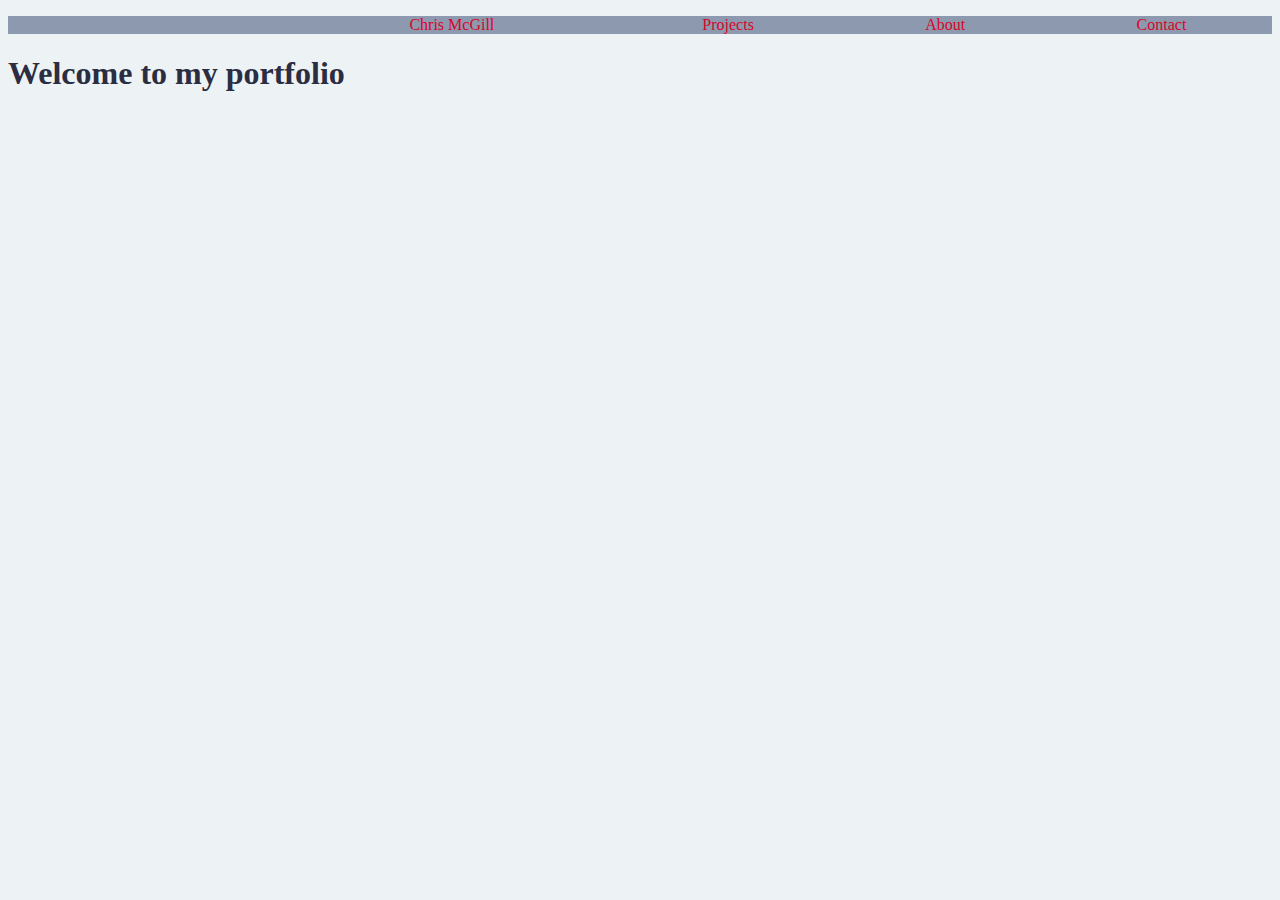
==== index.html @ adc1753a "initial commit" ====
<!DOCTYPE html>
<html lang="en">
<head>
    <meta charset="UTF-8">
    <meta name="viewport" content="width=, initial-scale=1.0">
    <title>Chris McGill</title>
    <script src="script.js" defer></script>
    <link rel="stylesheet" href="style.css">
</head>
<body>
    <nav>
        <ul>
            <li id="name">Chris McGill</li>
            <li>Projects</li>
            <li>About</li>
            <li>Contact</li>
        </ul>
    </nav>
    
    <h1> Welcome to my portfolio</h1>


</body>
</html>
---- style.css ----
/*
change
#edf2f4 - w
#8D99AE - g
#2B2D42 - b
#EF233C - p
#D90429 - r
*/

body{
    background-color: #edf2f4;
}

nav{
    background-color: #8d99ae;
    color: #d90429;
}

ul{
    list-style: none;
    display: flex;
    justify-content: right;
}

li{
    margin: 0 7%;
}

#name{
    margin-right: 10%;
    margin-left: 0;
}
    


h1{
    color: #2b2d42;
}
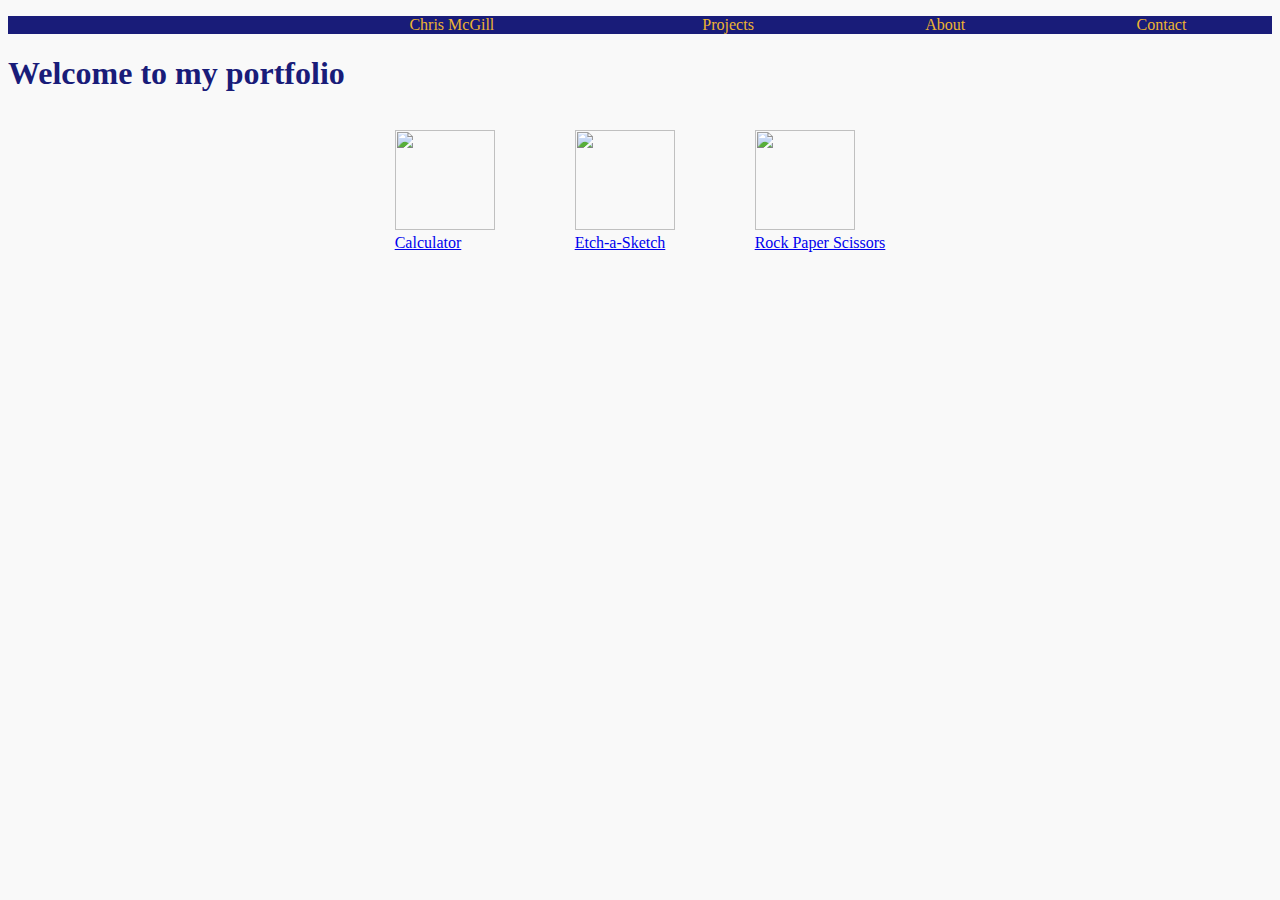
==== commit 70f6bcd1: "added current projects to date" ====
--- a/index.html
+++ b/index.html
@@ -19,6 +19,28 @@
     
     <h1> Welcome to my portfolio</h1>
 
+    <div class="projects">
+        <figure>
+            <a href="calculator/calculator.html">
+            <img src="download.png"/>
+            <figcaption>Calculator</figcaption>
+            </a>
+        </figure>
+        <figure>
+            <a href="etch-a-sketch/etch-a-sketch.html">
+            <img src="download.png"/>
+            <figcaption>Etch-a-Sketch</figcaption>
+            </a>
+        </figure>
+        <figure>
+            <a href="rock-paper-scissors/rock-paper-scissors.html">
+            <img src="download.png"/>
+            <figcaption>Rock Paper Scissors</figcaption>
+            </a>
+        </figure>
+    </div>
 
 </body>
-</html>+</html>
+
+<!-- add back buttons on projects-->--- a/style.css
+++ b/style.css
@@ -1,19 +1,26 @@
 /*
-change
-#edf2f4 - w
-#8D99AE - g
-#2B2D42 - b
-#EF233C - p
-#D90429 - r
+#191c79 - midnight blue
+#f9f9f9 - seasalt
+#edb431 - xanthous
+#62c370 - emerald
+#ef233c - pantone red
+*/
+
+/*
+- add transition to projects to transform
 */
 
 body{
-    background-color: #edf2f4;
+    background-color: #f9f9f9;
 }
 
 nav{
-    background-color: #8d99ae;
-    color: #d90429;
+    background-color: #191c79;
+    color: #edb431;
+}
+
+nav :hover{
+    color: #62c370;
 }
 
 ul{
@@ -32,10 +39,16 @@
 }
     
 
-
 h1{
-    color: #2b2d42;
+    color: #191c79;
 }
 
+.projects{
+    display: flex;
+    justify-content: center;
+}
 
-
+img{
+    height: 100px;
+    width: 100px;
+}
